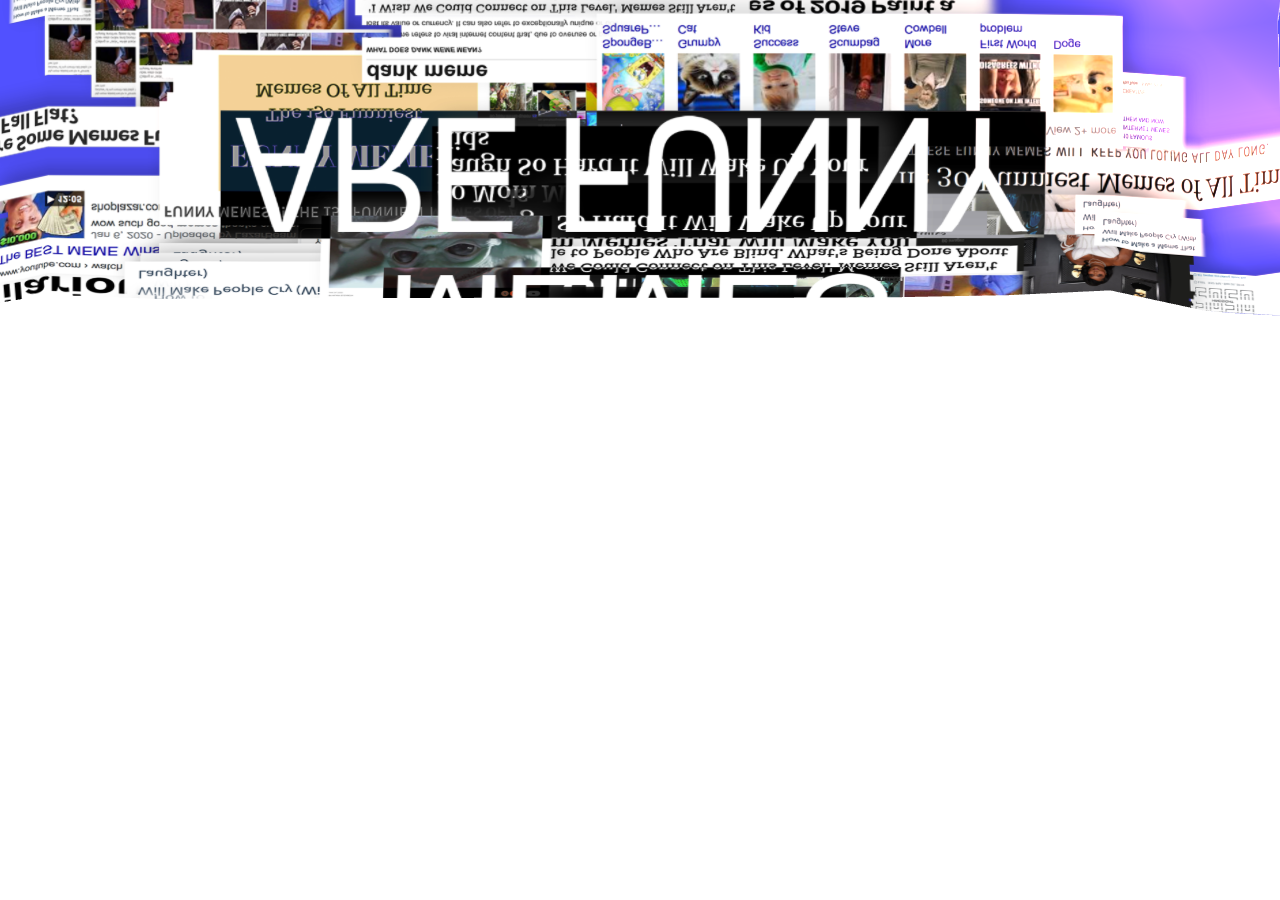
==== index.html @ f9040dd7 "webinizialized" ====
<!DOCTYPE html>
<html lang="IT">

    <head>
        <meta charset="utf-8">
        <title>Memetic Warfare Archive</title>
        <meta name="author" content="Group_03">
        <meta name="description" content="Example description">
        <meta name="viewport" content="width=device-width, initial-scale=1.0">
        <link rel="stylesheet" href="css/bootstrap.min.css">
        <link rel="stylesheet" href="css/style.css">
        <link rel="icon" type="image/x-icon" href="https://i.ibb.co/qWt5gWL/icon.png"/>
    </head>

    <body>

        <div id="curtain">
            <!--Navbar-->
            <nav class="navbar navbar-expand navbar-light fixed-top justify-content-between">
                <div class="col-md-4 col-4">
                    <a class="navbar-text desktop" href="index.html">MEMETIC WARFARE ARCHIVE</a>
                    <a class="navbar-text mobile" href="index.html">MWA</a>
                </div>
                <div class="col-md-4 col-7 justify-content-md-end justify-content-start collapse navbar-collapse" id="navbarNavDropdown">
                    <ul class="navbar-nav ml-auto">
                        <li class="nav-item dropdown">
                            <a class="navbar-text dropdown-toggle" href="#" id="navbarDropdownMenuLink" data-toggle="dropdown" aria-haspopup="true" aria-expanded="false">
                                ARCHIVE
                            </a>
                            <div class="dropdown-menu" aria-labelledby="navbarDropdownMenuLink">
                                <a class="dropdown-item" href="archive_hk.html">HONG KONG PROTEST</a>
                                <a class="dropdown-item inactive" href="archive_ww3.html">WW III <em>(coming soon)</em></a>
                                <a class="dropdown-item inactive" href="archive_brexit.html">BREXIT <em>(coming soon)</em><br></a>
                            </div>
                        </li>
                    </ul>
                    <ul class="navbar-nav ml-auto">
                        <li class="nav-item">
                            <a class="navbar-text" href="about.html">ABOUT</a>
                        </li>          
                    </ul>
                </div>    
            </nav>



            <!--300 caracters project definition-->
            <section id="first">    
                <div class="container-fluid">
                    <div class="row">
                        <p class="col-md-12 introduzione-text pl-4">Memetic warfare is about taking control of the dialogue, narrative, and psychological space. It is about denigrating, disrupting, and subverting the enemy’s effort to do the same. We must prepare for the worst, and view it as an opportunity as well as a threat.</p>
                    </div>
                    <div class="row col-md-6 fonteCit">
                        <p class="pl-4">[“It's time to embrace memetic warfare”, OPEN publication, Volume I, Number 5, Spring 2017]
                        </p>
                    </div>

                </div>
            </section>


            <!--issuesss-->

            <div class="container-fluid etichette">

                <div class="row justify-content-center">  
                    <div class="container-fluid  propagandaBox" id="maindiv">
                        <span href="" class="div1 testoIssue" style="text-decoration: none" id="div1">

                            <div id="marqueeBox">PICK AN ISSUE PICK AN ISSUE PICK AN ISSUE PICK AN ISSUE PICK AN ISSUE PICK AN ISSUE PICK AN ISSUE PICK AN ISSUE PICK AN ISSUE PICK AN ISSUE PICK AN ISSUE PICK AN ISSUE PICK AN ISSUE PICK AN ISSUE PICK AN ISSUE PICK AN ISSUE PICK AN ISSUE PICK AN ISSUE PICK AN ISSUE PICK AN ISSUE PICK AN ISSUE PICK AN ISSUE PICK AN ISSUE PICK AN ISSUE PICK AN ISSUE PICK AN ISSUE PICK AN ISSUE PICK AN ISSUE PICK AN ISSUE PICK AN ISSUE PICK AN ISSUE PICK AN ISSUE PICK AN ISSUE PICK AN ISSUE PICK AN ISSUE PICK AN ISSUE PICK AN ISSUE PICK AN ISSUE PICK AN ISSUE PICK AN ISSUE PICK AN ISSUE PICK AN ISSUE PICK AN ISSUE PICK AN ISSUE PICK AN ISSUE PICK AN ISSUE PICK AN ISSUE PICK AN ISSUE PICK AN ISSUE PICK AN ISSUE PICK AN ISSUE PICK AN ISSUE PICK AN ISSUE PICK AN ISSUE PICK AN ISSUE PICK AN ISSUE PICK AN ISSUE PICK AN ISSUE PICK AN ISSUE PICK AN ISSUE PICK AN ISSUE PICK AN ISSUE PICK AN ISSUE PICK AN ISSUE PICK AN ISSUE PICK AN ISSUE PICK AN ISSUE PICK AN ISSUE PICK AN ISSUE PICK AN ISSUE PICK AN ISSUE PICK AN ISSUE PICK AN ISSUE PICK AN ISSUE PICK AN ISSUE PICK AN ISSUE PICK AN ISSUE PICK AN ISSUE PICK AN ISSUE PICK AN ISSUE PICK AN ISSUE PICK AN ISSUE PICK AN ISSUE PICK AN ISSUE PICK AN ISSUE PICK AN ISSUE PICK AN ISSUE PICK AN ISSUE PICK AN ISSUE PICK AN ISSUE PICK AN ISSUE PICK AN ISSUE PICK AN ISSUE PICK AN ISSUE PICK AN ISSUE PICK AN ISSUE PICK AN ISSUE PICK AN ISSUE PICK AN ISSUE PICK AN ISSUE PICK AN ISSUE PICK AN ISSUE PICK AN ISSUE PICK AN ISSUE PICK AN ISSUE PICK AN ISSUE PICK AN ISSUE PICK AN ISSUE PICK AN ISSUE PICK AN ISSUE PICK AN ISSUE PICK AN ISSUE PICK AN ISSUE PICK AN ISSUE PICK AN ISSUE PICK AN ISSUE PICK AN ISSUE PICK AN ISSUE PICK AN ISSUE PICK AN ISSUE PICK AN ISSUE PICK AN ISSUE PICK AN ISSUE PICK AN ISSUE PICK AN ISSUE PICK AN ISSUE</div>

                        </span>
                    </div>
                    <div class="container-fluid justify-content-center d-md-flex centerSticker">
                        <div id="sticherz" class="row">
                            <div class="col-md-4 stickGatto"><a href="archive_hk.html"><img src='https://i.ibb.co/wCQkVP5/hk.gif'  onmouseover="fillMarqueeHK()" onmouseout="emptyMarquee()"></a></div>
                            
                            <div class="col-md-4 stickWar"><a href="archive_ww3.html"><img id="s3" src='https://i.ibb.co/1vbhYpy/ww3.gif' onmouseover="fillMarqueeWW3()" onmouseout="emptyMarquee()"></a></div>
                            
                            <div class="col-md-4 stickBrex"><a href="archive_brexit.html"><img src='https://i.ibb.co/DkshkN5/brex.gif'   onmouseover="fillMarqueeBR()" onmouseout="emptyMarquee()"></a></div>
                        </div>
                    </div>
                </div>
            </div>





            <!--MEMETIC WARFARE + PROPAGANDA-->
            <section id="secondHome">  
                <div class="container-fluid  d-flex colonneAscii">

<!--                    <div class="pl-10 col-md-1 asciiNascostoMobile">
                        <pre id="borderSX-1" class="ascii colAscii"> 
 /\
//\\
\\//
 \/
 /\
//\\
\\//
 \/
 /\
//\\
\\//
 \/
 /\
//\\
\\//
 \/
 /\
//\\
\\//
 \/
 /\
//\\
\\//
 \/
 /\
//\\
\\//
 \/
 /\
//\\
\\//
 \/
 /\
//\\
\\//
 \/
</pre>

                        <pre id="borderSX-2" class="ascii colAscii">
\\//
 \/
 /\  
//\\
\\//
 \/
 /\  
//\\
\\//
 \/
 /\  
//\\
\\//
 \/
 /\  
//\\
\\//
 \/
 /\  
//\\
\\//
 \/
 /\  
//\\
\\//
 \/
 /\  
//\\
\\//
 \/
 /\  
//\\
\\//
 \/
 /\  
//\\
</pre>
                    </div>-->

                    <div class="container-fluid" id="marginiCustom">
                        <div class="row wkLayout">
                            <div class="pl-4 col-md-3 col-lg-3 col-sm-10">
                                <p class="spiegawarfare-text titoli-testo-home">What does memetic warfare mean?</p>
                                <p class="spiegawarfare-text-piccolo">Suddenly a "meme" became a <span id="template">template</span><sup>1</sup> something anyone, <br>could make and simply spread,<br>
                                    
                                    
                                    <sup class="supHome">1</sup><img class="wkLayoutImg" id="template" src='https://i.ibb.co/c8KWzGN/yellingcat.gif'><br>  effectively overwriting the previous definition of what a "meme" originally was, maintaining its original attitude. Initially, there were just a few <span id="coordinated">visually coordinated memes</span><sup>2</sup> but, with the rapid<br>
                                
                                <sup class="supHome">2</sup><img class="wkLayoutImg" id="coordinated" src='https://i.ibb.co/qk8L0Rh/oldmeme.gif'><br>
                                 technological evolution, more and more new templates have made their appearance on the web. Exactly like in the old definition, they're not clearly explaining</p>

                            </div> 

                            <div class="pl-4 col-md-3 col-sm-10 spiegawarfare-text-piccolo">
                                <p class="spiegawarfare-text-piccolo">someone else's joke, memes have a hilarious tendency to convey the exact opposite of the image's original intent. Like how the benign cartoon frog <span id="pepep">Pepe</span><sup>3</sup>
                                <div> <sup class="supHome self-align-center">3</sup><img class="wkLayoutImg" id="pepe" src='https://i.ibb.co/cNxNh4C/pepemaga.gif'></div>
                                was turned into a Nazi Alt-Right, during what internet calls the “First Great Meme War” a.k.a. 2016 USA Presidential Elections. Behind Trump’s election, there‘s a true army of trolls, and behind this army, there is a man called <span id="jeff">Jeff Giesea</span><sup>4</sup>. 
                                
                                <p class="spiegawarfare-text-piccolo pl-md-3" id="spiegawarfare-text-noteHome"><sup class="supHome">4</sup>Geff Jiesea is the mind of this information warfare and the father of the expression “Memetic Warfare”. The same man who in 2015 published for the NATO a study paper called “It’s time to embrace Memetic Warfare”, in which he explained how to use Memetics to fight dangerous ideologies like Islamic extremism. </p>
                                <div><a href="about.html"><img id="memeInfo" src='https://i.ibb.co/CJvXHxZ/memeInfo.png'></a></div>

                            </div>


                            <div class="pl-4 col-md-3 col-sm-10 spiegawarfare-text rientroMobile">
                                <p class="spiegawarfare-text titoli-testo-home">What is actually memetic warfare?</p>
                                <p class="spiegawarfare-text-piccolo">Basically is a modern type of information and psychological warfare involving the propagation of memes on social media through platform weaponization. A message, or more precisely an idea, can be incorporated into a template which, thanks to the hilarious nature of the meme, guarantees its diffusion and, in a certain way, facilitates the persuasion process, potentially allowing a discussion to be radicalized. In short, the new way of making propaganda based on the facts that a meme metatext could do something similar to the propaganda’s logical fallacies. To fully understand this similitude, just take a look at this WWII colouring book cover, that compare the Jews to "poison mushrooms", and at <span id="mms">this version of M&M’s meme shared by Donald Trump Jr.<sup>5</sup></span> Nailed it, they basically share the same logical reasoning. One of the most
                                </p>
                            </div>


                            <div class="pl-4 col-md-3 col-sm-10 spiegawarfare-text rientroMobile">
                                
                                    <div>
                                        <sup class="supHome self-align-center">5</sup>
                                        <div class="d-flex"><img class="wkLayoutImgVert" src='https://i.ibb.co/7RttW7L/Mushroom-A.jpg'>
                                        <img class="wkLayoutImgVert" src='https://i.ibb.co/K6fwJJD/Mushroom-B.jpg'>
                                        <img class="wkLayoutImgVert" src='https://i.ibb.co/WDVNxNZ/Mushroom-C.jpg'></div>
                                        
                                    
                                   
                                <p class="spiegawarfare-text-piccolo">
                                 interesting things is that maintaining the same logic is possible to change target, context and consequently audience. It is easily possible to recognize one or more propaganda techniques in a single meme, according to the definitions of the main twelve propaganda techniques, or logical fallacies, identified by Magedah Shabo in his book “Techniques of Propaganda and Persuasion” (2008). 
                                </p>
                        </div>
                    </div>
                </div>
 <!--               <div class="pl-4 col-md-1 asciiNascostoMobile">
                    <pre id="borderDX-1" class="ascii colAscii">
\\//
 \/
 /\  
//\\
\\//
 \/
 /\  
//\\
\\//
 \/
 /\  
//\\
\\//
 \/
 /\  
//\\
\\//
 \/
 /\  
//\\
\\//
 \/
 /\  
//\\
\\//
 \/
 /\  
//\\
\\//
 \/
 /\  
//\\
\\//
 \/
 /\  
//\\
\\//
 \/
</pre>

                    <pre id="borderDX-2" class="ascii colAscii"> 
 /\  
//\\
\\//
 \/
 /\  
//\\
\\//
 \/
 /\  
//\\
\\//
 \/
 /\  
//\\
\\//
 \/
 /\  
//\\
\\//
 \/
 /\  
//\\
\\//
 \/
 /\  
//\\
\\//
 \/
 /\  
//\\
\\//
 \/
 /\  
//\\
</pre>

                </div>-->
                    </div></div>
            </section>



        <section>
            <div class="container-fluid apice pl-4">
                <p class="discoverTechnique">Discover the twelve techniques here!</p>
                <a href="1_assertion.html" style="text-decoration: none" onmouseover="hideProp1()" onmouseout="hideAnimation()" id="p1"><span class="propaganda__link"><sup>1</sup>Assertion</span></a>

                <a href="2_bandwagon.html" style="text-decoration: none" id="p2" onmouseover="hideProp2()" onmouseout="hideAnimation()"><span class="propaganda__link"><sup>2</sup>Bandwagon</span></a> 

                <a href="3_cardStacking.html" style="text-decoration: none" id="p3" onmouseover="hideProp3()" onmouseout="hideAnimation()"><span class="propaganda__link"><sup>3</sup>Card stacking</span></a> 

                <a href="4_glitteringGeneralities.html" class="propaganda__link" style="text-decoration: none" id="p4" onmouseover="hideProp4()" onmouseout="hideAnimation()"> <sup>4</sup>Glittering generalities</a> 

                <a href="5_falseDilemma.html" class="propaganda__link" style="text-decoration: none" id="p5" onmouseover="hideProp5()" onmouseout="hideAnimation()"> <sup>5</sup>False dilemma</a><br>

                <a href="6_theLesserOfTwoEvil.html" class="propaganda__link" style="text-decoration: none" id="p7" onmouseover="hideProp7()" onmouseout="hideAnimation()"> <sup>6</sup>The lesser of two evils</a> 

                <a href="7_nameCalling.html" class="propaganda__link" style="text-decoration: none" id="p6" onmouseover="hideProp6()" onmouseout="hideAnimation()"><sup>7</sup>Name calling</a> 

                <a href="8_pinpointingTheEnemy.html" class="propaganda__link" style="text-decoration: none" id="p10" onmouseover="hideProp10()" onmouseout="hideAnimation()"><sup>8</sup>Pinpointing the enemy</a> 

                <a href="9_plainFolk.html" class="propaganda__link" style="text-decoration: none" id="p8" onmouseover="hideProp8()" onmouseout="hideAnimation()"><sup>9</sup>Plain folks</a> 

                <a href="10_testimonial.html" class="propaganda__link" style="text-decoration: none" id="p11" onmouseover="hideProp11()" onmouseout="hideAnimation()"> <sup>10</sup>Testimonial</a> 

                <a href="11_transfer.html" class="propaganda__link" style="text-decoration: none" id="p9" onmouseover="hideProp9()" onmouseout="hideAnimation()"><sup>11</sup>Transfer</a> 

                <a href="12_desiresAndFears.html" class="propaganda__link" style="text-decoration: none" id="p12" onmouseover="hideProp12()" onmouseout="hideAnimation()"><sup>12</sup>Desires and fears</a>
            </div>
        </section>








        <!-----BACK TO TOP LINK---->
        <a href="" style="text-decoration:none"><section id="third">
            <div class="row justify-content-center">

                <pre id="backHome-1" class="asciiSciss col-md-2"> 

 BACK TO TOP
</pre>

                <pre id="backHome-2" class="asciiSciss col-md-2">            
 BACK       
 ^^^^ TO TOP
</pre>

                <pre id="backHome-3" class="asciiSciss col-md-2">  
 BACK TO    
      ^^ TOP
</pre>

                <pre id="backHome-4" class="asciiSciss col-md-2">  
      TO TOP
 BACK    ^^^
</pre>

                <pre id="backHome-4" class="asciiSciss col-md-2">  
         TOP
 BACK TO ^^^
</pre>
            </div> 
            </section>
        </a>


        </div>
    <!-----------CODICE E SCRIPT PER TENDA------------>

    <div id="threejs"></div>

    <div id="toggle" class="noselect crosshair"></div>

    <script src="js/vendor.003.min.js"></script>

    <script type="x-shader/x-fragment" id="fragmentShaderDepth">
        #include <packing>
        uniform sampler2D texture;
        varying vec2 vUV;
        void main() {
          vec4 pixel = texture2D( texture, vUV );
          if ( pixel.a < 0.5 ) discard;
          gl_FragData[ 0 ] = packDepthToRGBA( gl_FragCoord.z );
        }
    </script>

    <script type="x-shader/x-vertex" id="vertexShaderDepth">
        varying vec2 vUV;
        void main() {
          vUV = 0.75 * uv;
          vec4 mvPosition = modelViewMatrix * vec4( position, 1.0 );
          gl_Position = projectionMatrix * mvPosition;
        }
    </script>

    <script>


        var
        disasterIntro = new IntroManager;


        function IntroManager() {
            function m() {
                disasterVideo.init();
                disasterUI.init();
                document.body.classList.contains("dropped") ? document.body.classList.remove("dropped") : document.body.classList.add("dropped")
            }

            function x(a, c, h, f) {
                this.position = u(a, c);
                this.previous = u(a, c);
                this.original = u(a, c);
                this.a = new THREE.Vector3(0, 0, 0);
                this.mass = f;
                this.invMass = 1 / f;
                this.tmp = new THREE.Vector3;
                this.tmp2 = new THREE.Vector3
            }

            function F() {
                0 < q.length ? (q = y[0], document.body.classList.add("dropped")) :
                (E = 10, q = y[1], document.body.classList.remove("dropped"), z = !0, l && (l.visible = !0))
            }

            function A() {
                var a = {
                    antialias: !0,
                    alpha: !0
                };
                k = Detector.webgl ? new THREE.WebGLRenderer(a) : new THREE.CanvasRenderer(a);
                k.setPixelRatio(window.devicePixelRatio);
                k.setSize(window.innerWidth, window.innerHeight);
                k.setClearColor(0, 0);
                M.appendChild(k.domElement);
                k.gammaInput = !1;
                k.gammaOutput = !1;
                k.shadowMap.enabled = !1
            }

            function C() {
                p = new THREE.Scene;
                n = new THREE.OrthographicCamera(12.5 * -b + b, 12.5 * b - b, 12.5 * g, 12.5 * -g, .1, 1E4);
                n.position.z =
                    1E3;
                p.add(n);
                p.add(new THREE.AmbientLight(0xffffff));
                var a = new THREE.DirectionalLight(16741475, 1);
                a.position.set(250, 100, 0);
                a.position.multiplyScalar(1.3);
                a.shadow.mapSize.width = 1024;
                a.shadow.mapSize.height = 1024;
                a.shadow.camera.left = -500;
                a.shadow.camera.right = 500;
                a.shadow.camera.top = 500;
                a.shadow.camera.bottom = -500;
                a.shadow.camera.far = 1E3;
                p.add(a)
            }

            function B() {
                var a = new THREE.TextureLoader,
                    c = ["Dimensioni_min.png", "Dimensioni_med.png", "Dimensioni_max_2.png"];
                if (.9 <= v) {
                    var h = c[2];
                    var f = 1;
                    var G = 2;
                    c = 1 * b
                } else h = c[0], f = 2, G = 1, c = 1.2 * g;
                a = a.load("assets/img/" + h);
                a.anisotropy = 16;
                a.repeat.set(f * b / c, G * g / c);
                a.offset.set(.5 * -(f * b / c) + .5, .5 * -(G * g / c) + .5);
                c = new THREE.MeshPhongMaterial({
                    specular: 5000000,
                    map: a,
                    side: THREE.DoubleSide,
                    alphaTest: 0.5
                });
                d = new THREE.ParametricGeometry(u, r.w, r.h);
                d.dynamic = !0;
                a = {
                    texture: {
                        value: a
                    }
                };
                f = document.getElementById("vertexShaderDepth").textContent;
                G = document.getElementById("fragmentShaderDepth").textContent;
                l = new THREE.Mesh(d, c);
                l.position.set(0, 0 * g, 0);
                l.castShadow = !1;
                p.add(l);
                l.customDepthMaterial = new THREE.ShaderMaterial({
                    uniforms: a,
                    vertexShader: f,
                    fragmentShader: G,
                    side: THREE.DoubleSide
                })
            }

            function N() {
                k.setSize(window.innerWidth, window.innerHeight);
                n.left = 12.5 * -b + b;
                n.right = 12.5 * b - b;
                n.top = 12.5 * g;
                n.bottom = 12.5 * -g;
                n.updateProjectionMatrix()
            }

            function t() {
                requestAnimationFrame(t);
                var a = Date.now();
                z && H.set(-1, 1, Math.sin(a / 2E3)).normalize().multiplyScalar(E);
                if (z) {
                    if (I) {
                        var c, h = d.faces;
                        var f = r.particles;
                        a = 0;
                        for (c = h.length; a < c; a++) {
                            var b = h[a];
                            var e = b.normal;
                            w.copy(e).normalize().multiplyScalar(e.dot(H));
                            f[b.a].addForce(w);
                            f[b.b].addForce(w);
                            f[b.c].addForce(w)
                        }
                        f = r.particles;
                        a = 0;
                        for (c = f.length; a < c; a++) b = f[a], b.addForce(J), b.integrate(K);
                        f = r.constraints;
                        c = f.length;
                        for (a = 0; a < c; a++) {
                            e = f[a];
                            b = e[0];
                            h = e[1];
                            e = e[2];
                            D.subVectors(h.position, b.position);
                            var P = D.length();
                            0 !== P && (e = D.multiplyScalar(1 - e / P).multiplyScalar(.5), b.position.add(e), h.position.sub(e))
                        }
                        floorpos = 12.5 * -g;
                        f = r.particles;
                        a = 0;
                        for (c = f.length; a < c; a++) b = f[a], pos = b.position, pos.y < floorpos && (pos.y = floorpos);
                        a = 0;
                        for (c = q.length; a < c; a++) b = f[q[a]], b.position.copy(b.original),
                            b.previous.copy(b.original)
                    } else I = a;
                    a = r.particles;
                    c = a.length;
                    f = 0;
                    for (b = a.length; f < b; f++) a[f].position.y == -O && c--, d.vertices[f].copy(a[f].position);
                    0 == c && (z = !z);
                    d.computeFaceNormals();
                    d.computeVertexNormals();
                    d.normalsNeedUpdate = !0;
                    d.verticesNeedUpdate = !0;
                    k.render(p, n)
                }
            }
            var b = Math.ceil(window.innerWidth / 100),
                g = Math.ceil(window.innerHeight / 100),
                v = window.innerWidth / window.innerHeight;
            15 < b && b > g && (b = 15, g = Math.ceil(b / v));
            var u = function(a, c) {
                return function(h, b) {
                    return new THREE.Vector3((h - .5) * a, (b + .5) *
                                             c, 0)
                }
            }(25 * b, 25 * g),
                r = new function(a, c) {
                    function h(c, b) {
                        return c + b * (a + 1)
                    }
                    a = a || 10;
                    c = c || 10;
                    this.w = a;
                    this.h = c;
                    var b = [],
                        g = [],
                        e, d;
                    for (d = 0; d <= c; d++)
                        for (e = 0; e <= a; e++) b.push(new x(e / a, d / c, 0, .05));
                    for (d = 0; d < c; d++)
                        for (e = 0; e < a; e++) g.push([b[h(e, d)], b[h(e, d + 1)], 25]), g.push([b[h(e, d)], b[h(e + 1, d)], 25]);
                    e = a;
                    for (d = 0; d < c; d++) g.push([b[h(e, d)], b[h(e, d + 1)], 25]);
                    d = c;
                    for (e = 0; e < a; e++) g.push([b[h(e, d)], b[h(e + 1, d)], 25]);
                    this.particles = b;
                    this.constraints = g;
                    this.index = h
                }(b, g),
                J = (new THREE.Vector3(0, -(981 * 1.4), 0)).multiplyScalar(.05),
                K = .018 * .018,
                E = 2,
                H = new THREE.Vector3(0, 0, 0);
            new THREE.Vector3(0, -45, 0);
            var w = new THREE.Vector3,
                I, y = [],
                q = [],
                z = !0,
                n, p, k, d, l, E = 10;
            new THREE.Clock;
            var D = new THREE.Vector3,
                O = r.particles[0].position.y;
            var M = document.getElementById("threejs");
            if (Detector.webgl) {
                b = Math.ceil(window.innerWidth / 100);
                g = Math.ceil(window.innerHeight / 100);
                v = window.innerWidth / window.innerHeight;
                15 < b && b > g ? (b = 15, g = Math.ceil(b / v)) : 15 < g && g > b && (g = 15, b = Math.ceil(g / v));
                y = [];
                var L = b + 1;
                q = Array.apply(null, {
                    length: L
                }).map(Number.call, Number);
                y.push([]);
                y.push(q);
                q = Array.apply(null, {
                    length: L
                }).map(Number.call, Number);
                C();
                B();
                A();
                window.addEventListener("resize", N, !1);
                document.getElementById("toggle").addEventListener("click", F, !1);
                t()
            } else document.body.classList.add("no__webgl"), document.getElementById("toggle").addEventListener("click", m, !1);
            x.prototype.addForce = function(a) {
                this.a.add(this.tmp2.copy(a).multiplyScalar(this.invMass))
            };
            x.prototype.integrate = function(a) {
                var c = this.tmp.subVectors(this.position, this.previous);
                c.multiplyScalar(.95).add(this.position);
                c.add(this.a.multiplyScalar(a));
                this.tmp = this.previous;
                this.previous = this.position;
                this.position = c;
                this.a.set(0, 0, 0)
            }
        };

    </script>
    <script src="https://unpkg.com/freezeframe/dist/freezeframe.min.js"></script>
    <script src="https://ajax.googleapis.com/ajax/libs/jquery/1.12.4/jquery.min.js"></script>
    <script src="js/bootstrap.min.js"></script>
    <script src="js/script.js"></script>
    </body>

</html>
---- css/style.css ----
@font-face {
    font-family: 'Arial Narrow';
    src: url('../assets/fonts/arialnarrow.woff') format('woff');
    src: url('../assets/fonts/arialnarrow.woff2') format('woff2');
}

body {
    background: url('https://i.ibb.co/R4NJYgR/Asset1-8.png')no-repeat center center fixed;
    background-size: cover;
    overflow-x: hidden;
    font-family: 'Arial Narrow';
    /* position: absolute;*/

}


:root {
    --main-navbartext-color: black;
    --main-navbartext-size: 1.8vw;

    --main-intro-color: black;
    --main-intro-size: 6vw;

    --main-txt-color: black;
    --main-txt-size: 2vw;

    --main-note-color: black;
    --main-note-size: 1.3vw;

    --main-txtpic-color: black;
    --main-txtpic-size: 1.3vw;

    --button-shadow-color-main:black;  
}

.light {
    font-family: 'Arial Narrow';
    font-weight: 100;
}




/*------------------------NAVBAR------------------------*/
.navbar {
    height: 5em;
    background: linear-gradient(0deg, rgba(255,255,255,0) 0%, rgba(255,255,255,1) 25%, rgba(255,255,255,1) 100%);
}

.navbar .navbar-text{
    color : var(--main-navbartext-color);
    font-size: var(--main-navbartext-size);
    padding-right: 0.5rem;
    margin-bottom: 1rem;
}

/*--menù a tendina--*/
.navbar .dropdown-menu{
    background-color: white;
    border: 1px black solid;
    width: 15vw;
    border-radius: 0rem;
}

.mobile {
    display: none;
}

.dropdown-item{
    color: var(--main-navbartext-color);
}

.dropdown-item:hover{
    text-decoration: underline;
    background: none;
    color: black;
}

.dropdown:hover>.dropdown-menu {
    display: block;
}

.dropdown-toggle::after{
    content: none;
}

/*----------------------INTRODUCTION TEXT----------------------*/
.introduzione-text {
    font-size: var(--main-intro-size);

    line-height: 1.05em;
}

.fonteCit{
    font-size: var(--main-note-size);
    margin-top: 4vh;
}

/*----------------------INTRODUCTION TEXT----------------------*/
.spiegawarfare-text {
    font-size: var(--main-txt-size);
    line-height: 1.2em;
}

.spiegawarfare-text-piccolo {
    font-size: var(--main-note-size);
    line-height: 1.2em;
    margin-top: 0.2rem;
}

#spiegawarfare-text-noteHome {
    font-size: 1vw;
    line-height: 1.13;
}

#first {
    background: none;
    padding-top: 13vh;
    padding-bottom: 20vh;
}

#first-archive {
    background: none;
    padding-top: 12vh;
    padding-bottom: 0vh;
}

#second {
    padding-top: 4vh;
    padding-bottom: 4vh;
}

#secondHome {
    position: relative;
    padding-top: 14vh;
    padding-bottom: 14vh;
}

/* per indentare */
.p-tab { 
    text-indent: 2em; 
}

p {
    margin-top: 0vh;
    margin-bottom: 0vh;
}

/*//////////////////////ASCII//////////////////////*/
/* Propaganda*/
.ascii {
    font-family: "Courier New", Courier, monospace;
    font-size: 1.1vw;
    color: black;
    margin: 0;
    line-height: 1.2;
}


/* Scissors */
.asciiSciss {
    font-family: "Courier New", Courier, monospace;
    font-size: 1vw;
    color: black;
    margin-top: 1rem;
    margin-bottom: 0rem;
    line-height: 1vw;
    overflow: hidden;
}

.asciiScissWhiteAbout {
    font-family: "Courier New", Courier, monospace;
    font-size: 1vw;
    color: black;
    margin-top: 1rem;
    margin-bottom: 0rem;
    line-height: 1vw;
    overflow: hidden;
}


/*//////*/
.asciiPiccoloMobile {
    font-size: 0.96vw;
    line-height: 1.1;
    font-weight: 800;
}

.decoration {
    position: absolute;
}

.whoProjname {
    color: white;
}

.cornice {
    overflow-x: hidden;
    padding: 0;
}

.asciifilters {
    font-family: "Courier New", Courier, monospace;
    font-size: 0.5vw;
    color: black;
    margin: 0;
    line-height: 1.2;
    font-weight: 700;
}

.ascii_credits {
    font-family: "Courier New", Courier, monospace;
    font-size: 0.5vw;
    color: white;
    margin: 0;
    line-height: 1.2;
}

.whoProj {
    font-family: "Courier New", Courier, monospace;
    color: white;
    font-size: 0.3vw;
    line-height: 1;
    font-weight: 900;
}

.asciiScissWhite {
    font-family: "Courier New", Courier, monospace;
    color: white;
    font-size: 0.7vw;
    line-height: 1;
    font-weight: 900;
    margin-bottom: 0;
}

.asciiMobile {
    display: none;
}


/*//////////////////////ARCHIVIO//////////////////////*/

.my__container {
    margin-top: 2rem;
}

img {
    max-width: 100%;

}

.my__grid{
    display: flex; 
}

.animal {
    padding: 1rem;
    margin: 1rem;
    overflow: visible;
    float: left;
}

.animal p {  
    margin: 0.5rem 0 0 0;
    font-size: var(--main-note-size);
    text-align: left;
}

.pet-name {
    cursor: pointer;
    border: 0.05rem solid black;
    position:relative;
    top:0;
    left:0;
    max-height: 25vh;
    max-width: 25vw;
}

.pet-name:hover {
    /*
    cursor:url(https://i.ibb.co/VmjLG9y/info-yellow-01.png) 25 15, auto;
    */
    cursor:url(https://i.ibb.co/VVYjcXp/info-yellow-01.png) 25 15, auto;
}


/*///////////////////////////FILTERS/////////////////////////////*/

.filtri{
    padding: 0;
    background-color: 0;
}

.filter__button { 
    font-size: 1.3rem;
    border: 1pt solid black;
    margin-top: 5rem;
    background: white;
}

.filters { 
    font-size: 1vw;
    margin-top: 4rem;
    background: none;

}


.filter__Tec {
    margin: 1px;
    margin-right: 0.2rem;
}

.filter__Tar {
    margin: 1px;
    margin-right: 0.2rem;
}

#demo1{
    font-size: 1vw;
    padding-left: 0vw;
    line-height: 1.3;
}

#demo2{
    font-size: 1vw;
    padding-left: 1vw;
    line-height: 1.3;
}






/*RADIO BUTTON*/
button:focus {outline:0;}
input:focus {outline:0;}


input[type="radio"] {
    background-color: white;
    border: 0.01rem solid black;
    cursor: pointer;
    display: inline-block;
    height: 1rem;
    position: relative;
    width: 1rem;
    -webkit-appearance: none;
    margin-top: 0;
}

input[type="radio"]:after {
    background-color: white;
    content: '';
    display: block;
    height: 0.5rem;
    left: 0.25rem;
    position: relative;
    top: 0.25rem;
    width: 0.5rem;
    -webkit-appearance: none;

}

input[type="radio"]:checked:after {
    background-color: black;
    -webkit-appearance: none;

}


/*///////////////////////////MODALS/////////////////////////////*/
/* The Modal (background) */
.modal {
    display: none; /* Hidden by default */
    position: fixed; /* Stay in place */
    z-index: 1; /* Sit on top */
    left: 0;
    top: -2rem;
    width: 100%; /* Full width */
    height: 100%; /* Full height */
    /*overflow: hidden;  Enable scroll if needed */

}

/* Modal Content/Box */
.modal-content {
    background-color: white;
    margin: 10% auto; /* 15% from the top and centered */
    /*    padding-bottom: 10px;*/
    border: 1px solid black;
    width: 65%; /* Could be more or less, depending on screen size */
    border-radius: 0px;
}

/* The Close Button */
a {
    color: black;
}

.barra {
    background-color: white;
    position:relative;
    border-bottom: 1px solid black;
    padding: 0px;
}

/*The Close Button */
.spegni {
    color: black;
    float: right;
    font-size: 1.5em;
}

.spegni:hover,
.spegni:focus {
    -webkit-text-fill-color: black; /* Will override color (regardless of order) */
    -webkit-text-stroke-width: 1px;
    -webkit-text-stroke-color: white;
    cursor: pointer;
}

.didascalie_1 {
    font-size: 1.8vw;
    line-height: 1.1em;
}

.didascalie_2 {
    font-size: 1.2vw;
}

.sinistro {
    border-left: 1px solid black;
}


.bordino {
    width: 75%;
    border-bottom: 0.5px solid black;
    padding-top: 2.5vh;
    padding-bottom: 2.5vh;
}

.bordino_link {
    width: 75%;
    border-bottom: 0.5px solid black;
    padding-top: 2.5vh;
    padding-bottom: 2.5vh;
}

.bordino_1 {
    padding-top: 2.5vh;
    padding-bottom: 2.5vh;
}

.noMargin{
    margin-right: 0 !important;
}

.link {
    text-decoration: underline;
    color: black;
}

/*///////////////////////////PROPAGANDA TECHNIQUES//////////////////////////*/
.text__Tec {
    font-size: 2em;
    line-height: 1.2em;
}

.categorie-text-fisse {
    font-size: 4vw;
    line-height: 1em;
    padding: 0;
    padding-left: 0.5vw;
}

.sezionePropaganda {
    margin-top: 60px;
}

.seeothertechniques{
    font-size: var(--main-txt-size);
    line-height: 1.2em;
}

#second {
    background: none;
    padding-top: 4vh;
    padding-bottom: 4vh;
}

#third {
    background: none;
    padding-top: 4vh;
    padding-bottom: 4vh;
    overflow: hidden;
}

#thirdAscii {
    background: none;
    margin-top: 4vh;
    margin-bottom: 4vh;
}


#fourth {
    background: none;
    padding-top: 1vh;
    padding-bottom: 2vh;
}

#fifth {
    background: none;
    padding-top: 4vh;
    padding-bottom: 4vh;
}

#sixth {
    background: none;
    padding-top: 70vh;
    padding-bottom: 4vh;
}

a:hover {
    color: black;
    cursor: pointer;
}



/*///////////////////////// BACK To TOP ELEMENT /////////////////////////*/
.toTop {
    margin-top: 0rem;
    font-size: 0.5rem;
    margin-bottom: 0rem;
    position: relative;
    overflow: hidden;    
}

#demo {
    position: absolute;
    width: 30%;
    display: none;

}

.cat {
    position: relative;
    top: 0vh;
    left: 0vw;
    z-index: 1;
    transition: 0.7s ease-in-out;
}


.flag {
    position: relative;
    top: 0vh;
    left: 0vw;
    z-index: 1;
    transition: 0.7s ease-in-out;
}

.missile {
    position: relative;
    top: 0vh;
    left: 0vw;
    z-index: 1;
    transition: 0.7s ease-in-out;
}

.HKinfos {
    position: relative;
    background: white;
    font-size: var(--main-note-size);
    width: 30vw;
    border: 0.05rem black solid;
    top: -6.5rem;
    left: 10rem;
    padding: 0.5rem;
    text-align: left;
    line-height: 1.2em; 
    z-index: 1;
}

.HKinfos p{
    color: black;
}

.HKinfosSmall {
    background: white;
    font-size: 4vw;
    border: 0.05rem black solid;
    color:black;
    padding: 0.5rem;
    text-align: left;
    line-height: 1.2em; 
    margin-top: 2rem;
    display: none;
}

.noclick {
    cursor: default;
    user-select: none;
}

.comingsoon {
    margin-top: 12rem;  
}

.normale {
    height: 540px;
    width: 100%;
    display: block;
    margin: 0 auto;
    object-fit:contain;
}

/*----------------Propaganda list -> homepage-----------------*/

.propaganda__link {
    font-size: var(--main-intro-size);
    line-height: 1;
    color: black;
}

.propaganda__link sup {
    font-size: 3.6vw;
}

.propaganda__link:hover {
    font-size: var(--main-intro-size);
    line-height: 1;
    color:cyan;
    text-decoration: underline;
}

.apice {
    font-size: 5vw;
}


/*--------------------------SIDEBAR---------------------------*/

.sidenav {
    height: 100%;
    width: 0;
    position: fixed;
    z-index: 100;
    top: 0;
    background: white;
    overflow-x: hidden;
    transition: 0.5s;
    padding-top: 12vh;
    right: 0rem;

}


.sidenav a:hover {
    color: black;
}


.navTitle p {
    font-size: 1vw;

}
.navTitle a {
    font-size: 1vw;
}

.navTitle {
    line-height: 1.2rem;
}



.bottoncino {
    position: fixed;
    background: white;
    z-index: 50;
    right: 0rem;
    height: 100%;
    width:2.5rem;
    padding-top: 50vh;

}

.bottoncino a {
    color: black;

}

.rotato {
    transform:rotate(-90deg);
    font-size: 1.5vw;
    color: black;
    text-transform: uppercase;
}


mark{
    background: black;
    color: white;
    padding: .1rem;
    padding-right: .2rem;
    line-height: 1.6;
}



/*------_------MARQUEE--------------*/
#maindiv{
    overflow: hidden;
    white-space: nowrap;
}


#div1 {
    display: inline-block;
    animation: marquee 400s linear infinite;
    position:relative;
}

#div2 {
    display: inline-block;
    animation: marquee2 400s linear infinite;
    animation-delay: 0s;
}

@keyframes marquee {
    from {
        transform: translateX(0%);
    }
    to {
        transform: translateX(-100%);
    }
}

@keyframes marquee2 {
    from {
        transform: translateX(-20%);
    }
    to {
        transform: translateX(-100%);
    }
}


.etichette {
    position: relative;
    z-index: 10;
}

.stickGatto {
    z-index: 100;
    border: none;
    transition: 0.7s ease-in-out;
}

.stickBrex {
    border: none;
    z-index: 10;
    transition: 0.7s ease-in-out;
}

.stickWar {
    border: none;
    z-index: 1;
    transition: 0.7s ease-in-out;
}


.stickWar:hover {
    border: none;
    z-index: 1000;
    -webkit-transform:translateY(-5vw) rotate(25deg) scale(1.02);
    transform-origin:center;   

}

.stickBrex:hover {
    border: none;
    z-index: 1000;
    -webkit-transform: translateY(-5vw) rotate(-30deg) scale(1.02);
    transform-origin:center;
}

.stickGatto:hover {
    z-index: 1000;
    border: none;
    -webkit-transform: translateY(-5vw) rotate(-25deg) scale(1.02);
    transform-origin:top-right;
}

#marqueeBox{
    overflow-x: hidden;
    font-size: 10vw;
    padding-top: 5vh;
}


//////////////*COLLAPSIBLE e ABOUT*////////////





.background-about {
    background: url('https://i.ibb.co/0ytxS6C/bg.jpg')no-repeat center center fixed;
    background-color: black;
}



.card-body {
    background-color: transparent;
    padding-left: 0px;
}

.titoli-about {
    font-size: 5vw;
    line-height: 1.2;
    color: white;
}


.testi-about {
    font-size: 2vw;
    line-height: 1.1em;
    z-index: 1; 
    color: white;
}


#formica, #img-NewHampshire, #img-cheezburger, #img-xijinping, #img-iran, #img-brexit, #img-hkprotest, #img-memetic, #virus .visible {
    visibility: visible;  
}


#img-brexit, #img-hkprotest, #img-xijinping, #img-memetic {
    position: absolute;
    visibility: hidden;
    transform: translateX(-50%)  translateY(-50%); 
    pointer-events:none;
    width: 30%;
    z-index: 0;
}

#formica {
    position: absolute;
    visibility: hidden;
    transform: translateX(-50%)  translateY(-145%); 
    pointer-events:none;
    width: 35%;
    height: auto;
    z-index: 0;
}

#img-iran {
    position: absolute;
    visibility: hidden;
    transform: translateX(-10%)  translateY(-55%); 
    pointer-events:none;
    width: 35%;
    height: auto;
    z-index: 0;
}

#virus {
    position: absolute;
    visibility: hidden;
    transform: translateX(-50%)  translateY(-120%); 
    pointer-events:none;
    width: 35%;
    height: auto;
    z-index: 0;
}

#img-NewHampshire {
    position: absolute;
    visibility: hidden;
    transform: translateX(-50%)  translateY(-150%); 
    pointer-events:none;
    width: 35%;
    height: auto;
    z-index: 0;
}

#img-cheezburger {
    position: absolute;
    visibility: hidden;
    transform: translateX(-50%)  translateY(-105%); 
    pointer-events:none;
    width: 25%;
    height: auto;
    z-index: 0;
}


#ant, #NewHampshire, #cheezburger, #xijinping, #iran, #brexit, #memetic, #reddit_btn, #kym_btn, #parasite, #hkprotest {
    color: cyan;
    text-decoration: underline;
}


.link-about {
    color: cyan;
    text-decoration: underline;
}

.link-about:hover {
    color: cyan;
    text-decoration: underline;
}


.bottone {
    color: white;
    background-color: black;
    font-size: 5rem;
    text-transform: uppercase;
    height: 15rem;
    padding-bottom: 1vh;
    position: relative;
    margin-left: 1rem;
    margin-right:1rem;
}



#about {
    padding-top: 13vh;
    padding-bottom: 2vh;
}

/*PROTOCOL*/
.st0{fill:#FFFFFF;}

.st1{font-family:'Arial Narrow';}

.st2{font-size:55.6716px;}

.st3{font-size:21.8037px;}

.st4{fill:none;stroke:#FFFFFF;stroke-width:2;stroke-miterlimit:10;}

.st5{fill:cyan;}

.st6{font-size:23.0443px;}

.st7{fill:none;stroke:cyan;stroke-miterlimit:10;}

.st8{fill:none;stroke:#000000;stroke-miterlimit:10;}

.hide {
    display:none;
}

.filter {
    display:block;
}

.on {
    fill: cyan;
    text-decoration:underline;
}



#modal-reddit, #modal-kym {
    display: none;
}

.modal-reddit {
    display: none; /* Hidden by default */
    position: absolute; /* Stay in place */
    z-index: 5; /* Sit on top */
    left: 46vw;
    top: 90vh;
    width: 40vw; /* Full width */
    /*overflow: hidden;  Enable scroll if needed */
}

.modal-kym {
    display: none;
    position: absolute;
    z-index: 5;
    left: 40vw;
    top: 175vh;
    width: 40vw;
}


/* Modal Content/Box */
.modal-content-reddit, .modal-content-kym {
    background-color: black;
    margin: 15% auto; /* 15% from the top and centered */
    /*    padding-bottom: 10px;*/
    border: 1px solid white;
    width: 100%; /* Could be more or less, depending on screen size */
    border-radius: 0px;
    padding: 0.5vw 0vw 1vw 0vw;
    color: white;
}

.barra-reddit, .barra-kym {
    background-color: black;
    position: relative;
    border-bottom: 1px solid white;
    padding-left: 0px !important;
    padding-right: 0px !important;
    margin-left: 1px;
    width: 99.8%;

}

.spegni-reddit, .spegni-kym {
    color: white;
    font-size: 1.5em;
}

.spegni-reddit, .spegni-kym:hover,
.spegni-reddit, .spegni-kym:focus {
    -webkit-text-fill-color: black; /* Will override color (regardless of order) */
    -webkit-text-stroke-width: 1px;
    -webkit-text-stroke-color: white;
    cursor: pointer;
}



.logodensity {
    width: 4vw;
    filter: invert();
}

.logoPolimi {
    width: 11vw;
    filter: invert();
}

.footer {
    margin-top: 3rem;
    padding-top: 4rem;
    height: 12rem;
    background: rgb(0,0,0);
    background: linear-gradient(0deg, rgba(0,0,0,1) 62%, rgba(255,255,255,0) 92%);
    align-self: baseline;
}

.footertext {
    color:white;
    font-size: 1vw;
    padding-left: 0;
    margin-bottom: 0;
    padding-bottom: 0;
}

/**************CURTAIN E INTRODUZIONE**********/

#curtain,
.flip {
    position: fixed;
    top: 0;
    left: 0
}

#curtain {
    right: 0;
    bottom: 0;
    z-index: 11;
    background: url('https://i.ibb.co/R4NJYgR/Asset1-8.png')no-repeat center center fixed;
    background-size: cover;
    opacity: 0;
}
canvas {
    right: 0;
    bottom: 0;
    z-index: 12;
    pointer-events: auto;
}

#toggle,
canvas {
    position: absolute;
    top: 0;
    left: 0;
    -webkit-tap-highlight-color: rgba(0, 0, 0, 0)
}

#toggle {
    height: 100%;
    width: 100%;
    display: block;
    z-index: 13;
    cursor: crosshair;
}

.dropped #toggle {
    height: 60px;
    display: none;
    z-index: 1;
}



.dropped canvas {
    pointer-events: none
}


.dropped #curtain {
    position: absolute;
    opacity: 1;
}


/*///////*/
#pepe, #coordinated, #jeff, #mushroom, #mms, #shabo, #propbook {
    text-decoration: underline;
    cursor: pointer;
}

/*/////////*/

#poster {
    height: 20rem;
    margin-top: -12rem;
    margin-bottom: 22rem;
}

/*HOME*/

.wkLayoutImg {
    width: 11vw;
    height: auto;
    padding: 0rem;
}



#pepe{
    width: 14vw;
    height: auto;
    padding: 0rem;
}

#comparison {
    width: auto;
    height: 14vh;
    padding: 0rem;
}

#memeInfo {
    position: absolute;
    z-index: 1;
    height: 14vh;
    width: auto;
    transform-origin: center;
    transform: rotate(-8deg) translateX(1.3rem);
    transition: 0.4s ease-in-out;
    margin-top: 0.5rem;
}

#memeInfo:hover {
    position: absolute;
    z-index: 1;
    height: 14vh;
    width: auto;
    transform-origin: center;
    transform: rotate(-8deg) translateY(-0.1rem) translateX(1.3rem) scale(0.95);
    transition: 0.7s ease-in-out;
    margin-top: 0.5rem;
}

.colAscii{
    height: 38rem;
    overflow: hidden;
}

.supHome{
    top:0rem;
    padding: 0.1rem;
    padding-left: 0.15rem;
    height: 1rem;
    width: 1rem;
    border: 0.01rem solid black;
    margin-right: 0.5rem;
    font-size: 0.7rem;
}

.IGlink{
    color: white;
}

.IGlink:hover {
    color: white;
    text-decoration: underline;
}

.contenitoriCredits{
    margin-top: 10vh;
}

#video{
    height: 10rem;
    width: auto;
}

.titoli-testo-home {
    font-size: 2vw;
}
/*#marginiCustom {
    padding: 9rem;
}*/

/*#aboutMarginiCustom {
    margin: 10rem;
}*/

.discoverTechnique {
    font-size:1.9vw;
    margin-bottom: 1rem;
}


/*/////////////////////////// ONLY///////////////////////////*/
@media only screen and (max-width: 400px) {

    /*NAVBAR*/
    .navbar{
        height: 4em;
    }
    .navbar .navbar-text{
        color : var(--main-navbartext-color);
        font-size: 5vw;
        padding-right: 0.5rem;
        margin-bottom: 1rem;
    }

    .desktop {
        display: none;
    }

    .mobile {
        display: block;
    }

    /*--menù a tendina--*/
    .navbar .dropdown-menu{
        background-color: white;
        border: 1px black solid;
        width: 15vw;
        border-radius: 0rem;
        padding: 0vw;
    }

    .dropdown-item{
        color: var(--main-navbartext-color);
        padding: 0vw;
        padding-left: 1.5vw;
    }

    /*Home*/

    #third {
        background: none;
        padding-bottom: 4vh;
    }

    div.HKinfos {
        display: none;
    }

    #first {
        background: none;
        padding-top: 5em;
        padding-bottom: 0vh;
    }

    /*introduction text*/
    .introduzione-text {
        font-size: 9vw;
        text-transform: uppercase;
        line-height: 1em;
    }

    .etichette {
        position: relative;
        z-index: 10;
        margin-left: 1rem;
    }
    .stickGatto {
        position:relative;
        top:0;
        z-index: 2;
        border: none;
        transform-origin: bottom;
        transform: scale(0.8);
        transition: 0.7s ease-in-out;
        padding-left: 2rem;
        margin-top: -6rem;
    }

    .stickBrex {
        transform-origin: center;
        transform: scale(0.8);
        border: none;
        z-index: 0;
        transition: 0.7s ease-in-out;
        padding-left: 2rem;
        margin-top: -8rem;
    }

    .stickWar {
        border: none;
        z-index: 1;
        transition: 0.7s ease-in-out;
        transform-origin: top;
        transform: scale(0.8);
        padding-left: 2rem;
        margin-top: -2rem;
    }

    .propagandaBox {
        transform: rotate(-9deg);
        padding: 0rem;
        margin-top:0;
        margin-bottom: 0;
        width:190%;   
    }

    .spiegawarfare-text {
        font-size: 3vw;
        line-height: 1.2em;
    }



    .centerSticker {
        position: relative;
        top: 0%;
        left: 0%;
        transform: translate(0%, 0%);  
    }

    /*TESTO MW HOME*/


    . {
        display: none;
    }

    #secondHome {
        position: relative;
        padding-top: 0;
        padding-bottom: 3rem;
    }

    .wkLayoutImg {
        width: 39vw;
        height: auto;
        padding: 0rem;

        padding-top: 0.1rem;
        margin-right: 0.5rem;
    }

    #mushroomA, #mushroomB, #mushroomC {
        width: 24vw;
        margin: 0;
    }
    .supHome {
        padding: 0.1rem;
        padding-left: 0.05rem;
        padding-top: 0.35rem;
        height: 0.75rem;
        width: 0.5rem;
        border: 0.01rem solid black;
        margin-right: 0.2rem;
        float: left;
        margin-top: 0rem;
    }

    sup {
        top:0; 
    }
    #memeInfo {
        position: relative;
        z-index: 1;
        height: 16vh;
        width: auto;
        transform-origin: center;
        transform: rotate(-8deg) translateX(7rem);
        transition: 0.4s ease-in-out;
        margin-top: 1rem;
        margin-top: 1rem;
    }

    #memeInfo:active{
        position: relative;
        z-index: 1;
        height: 16vh;
        width: auto;
        transform-origin: center;
        transform: rotate(-8deg) translateX(7rem) scale(0.95);
        transition: 0.4s ease-in-out;
        margin-top: 1rem;
        margin-top: 1rem;

    }

    .spiegawarfare-text-piccolo {
        font-size: 4vw;
        margin-right: 0;
        margin-right:0.5rem;
        margin-bottom:1rem;
    }

    #pepe{
        width: 39vw;
        height: auto;
        padding: 0rem;
    }

    .propaganda__link {
        font-size: 8vw;
        line-height: 1.2;
        color: black;
    }

    .propaganda__link sup {
        font-size: 5vw;
    }

    .propaganda__link sup:hover {
        font-size: 5vw;
        text-decoration: none;
    }

    .propaganda__link:hover {
        font-size: 8vw;
        line-height: 1.2;
        color:cyan;
        text-decoration: underline;
    }

    .apice {
        font-size: 5vw;
    }

    sub, sup {
        position: relative;
        font-size: 75%;
        line-height: 0;
        vertical-align: super;

    }

    .asciiSciss {
        font-family: "Courier New", Courier, monospace;
        font-size: 3vw;
        color: black;
        margin-top: 0rem;
        margin-bottom: 0.5rem;
        line-height: 3.2vw;
        overflow: hidden;
        text-align: -webkit-center;
    }

    /*Artwork archivio*/
    .cat {
        position: relative;
        top: 26vh;
        left: 0vw;
        z-index: 1;
        transition: 0.7s ease-in-out;
        height: 4rem;
        width: auto;
    }


    .HKinfos {
        display: none;
    }
    .stella {
        display: none;    
    } 
    .stella:before {
        display: none;    
    }

    .HKinfosSmall {
        display: block;
    }

    /*ARCHIVIO*/


    .asciifilters {
        font-family: "Courier New", Courier, monospace;
        font-size: 1vw;
        color: black;
        margin: 0;
        font-weight: 700;
        line-height: 1;
    
    
    }

    .mostraFiltro {
        display: none;
    }



    .sidenav, .bottoncino  {
        display: none;
    }

    .grigliaSide {
        height: 5rem;
        width: auto;
    }


    .didascalie_1 {
        font-size: 4.5vw;
        line-height: 1.1em;
    }

    .didascalie_2 {
        font-size: 3.5vw;
    }
    .pet-name {
        max-height: 30vh;
        max-width: 30vw;
    }
    .animal {
        margin:0.5rem;
    }
    .animal p {
        font-size: 4vw;
    }

    .normale {
        max-height: 17rem;
        min-height: 13rem;
        width: 100%;
        display: block;
        margin: 0 auto;
        object-fit: contain;
    }

    .modal-content {
        /* background-color: white; */
        margin-top: 3em;
        /* padding-bottom: 10px; */
        border: 1px solid black;
        width: 100%;
        height: 100%;
        border-radius: 0px;
        padding:0.5rem;
    }

    #myModal {
        left: 0;
        top: 0px;
    }
    .bordino {
        width: 100%;
        border-bottom: 0.5px solid black;
        padding-top: 0.5rem;
        padding-bottom: 0.5rem;
    }

    .bordoMobile{
        border-right: 0.5px solid black;
    }

    .modal {
        display: none; /* Hidden by default */
        position: fixed; /* Stay in place */
        z-index: 1; /* Sit on top */
        left: 0px;
        top: 0px;
        width: 100%; /* Full width */
        height: 100%; /* Full height */
        overflow: hidden;
    }

    #immagine{
        background-size: cover;
    }

    .barra {
        background-color: white;
        position: relative;
        border:none;
        padding: 0px;
    }

    /*SCHEDE PROPAGANDA*/

    #fifth {
        background: none;
        padding-top: 0;
    }

    .categorie-text-fisse {
        font-size: 7.5vw;
        line-height: 1.1em;
        padding: 0;
        padding-left: 1vw;
    }

    .spiegawarfare-text {
        font-size: 5vw;
        line-height: 1.2em;
    }

    #spiegawarfare-text-noteHome {
        font-size: 4vw;
        line-height: 1.2;
    }

    .seeothertechniques{
        font-size: 4vw;
        line-height: 1.2em;
    }
    .ascii {
        font-family: "Courier New", Courier, monospace;
        font-size: 2.3vw;
        color: black;
        margin: 0;
        line-height: 1.2;
    }

    #poster {
        height: 20rem;
        margin-top: -10rem;
        margin-bottom: 20rem;
    }


    /*ABOUT*/

    .bottone {
        border: solid 0.5px grey;
        color: white;
        background-color: black;
        font-size: 1.8rem;
        line-height: 1.2;
        text-transform: uppercase;
        height: 10rem;
        padding-top: 0.4rem;
    }

    .asciiScissWhite {
        font-family: "Courier New", Courier, monospace;
        color: white;
        font-size: 1.1vw;
        line-height: 1;
        font-weight: 900;
        margin-bottom: 0;
    }

    .asciiScissWhiteAbout {
        font-family: "Courier New", Courier, monospace;
        font-size: 0.5vw;
        color: white;
        margin-top: 1rem;
        margin-bottom: 0rem;
        line-height: 0.6vw;
        overflow: hidden;
    }

    .whoProjname {
        color: white;
        font-size: 3vw;
    }

    .footer {
        margin-top: 24rem;
        padding-top: 2rem;
        height: 10rem;
        background: rgb(0,0,0);
        background: linear-gradient(0deg, rgba(0,0,0,1) 62%, rgba(255,255,255,0) 92%);
        align-self: baseline;
    }

    .footertext {
        color: white;
        font-size: 2.5vw;
        padding-left: 0;
        margin-bottom: 0;
        padding-bottom: 0;
        display: inline;

    }

    .titoli-about {
        font-size: 7vw;
        line-height: 1.2;
        color: white;
    }


    .testi-about {
        font-size: 4vw;
        line-height: 1.1em;
        z-index: 1; 
        color: white;
    }

    /*//////*/
    .asciiPiccoloMobile {
        font-size: 1vw;
        line-height: 1.1;
    }
    .asciiNascostoMobile{
        display: none;
    }
 #marginiCustom {
    padding: 1rem;
}
        .trittico{height: 5rem;}


}

@media only screen and (min-width:801px)  { 
    .centerSticker {
        position: absolute;
        top: 50%;
        left: 50%;
        transform: translate(-50%, -50%);
    }

    .propagandaBox {
        transform: rotate(-9deg);
        padding: 0rem;
        margin-bottom: 10vh;
    }

    .{
        display: block;
    }

    /*SIDEBAR*/
    .sidenav {
        display: block;
        padding-top: 7rem;
        width: 30%;
    }
    .sidenav a {font-size: 1.2rem;}

        #demo2{
        margin:2rem;
    }
    .trittico{height: 5rem;}
    #marginiCustom {
    padding: 4rem;
}
}



@media only screen and (min-width:1700px)  {

    /*NAVBAR*/
    .navbar {
        height: 14rem;
    }
    .navbar .navbar-text {
        color: var(--main-navbartext-color);
        font-size: 2.2vw;
        padding-right: 0.5rem;
        margin-bottom: 1.8rem;
    }

    .dropdown-menu {
        font-size: 1.5vw;
    }

    /*ARCHIVIO*/
    .bottoncino {
        position: fixed;
        background: white;
        z-index: 50;
        right: 0rem;
        height: 100%;
        width: 8.5rem;
        padding-top: 50vh;
    }

    .sidenav {
        display: block;
        padding-top: 22rem;
        width: 30%;
    }

    .navTitle p {
        font-size: 1.2vw;
    }
    .sidenav a {
        font-size: 4.5rem;
    }
    .navTitle {
        line-height: 4.7rem;
    }

    .filters {
        font-size: 1.3vw;
        margin-top: 4rem;
        background: none;
    }

    #demo1 {
        font-size: 1.3vw;
        padding-left: 0vw;
        line-height: 1.2;
    }

    #demo2{
        
        font-size: 1.3vw;
        margin:4rem;
        line-height: 1.3;
    }

    input[type="radio"] {
        background-color: white;
        border: 0.1rem solid black;
        cursor: pointer;
        display: inline-block;
        height: 2.5rem;
        position: relative;
        width: 2.5rem;
        -webkit-appearance: none;
        margin-top: 0;
    }

    input[type="radio"]:after {
        background-color: white;
        content: '';
        display: block;
        height: 1.5rem;
        left: 0.39rem;
        position: relative;
        top: 0.39rem;
        width: 1.5rem;
        -webkit-appearance: none;
    }

    .animal {
        padding: 1rem;
        margin: 4rem;
        overflow: visible;
        float: left;
    }

    .pet-name {
        cursor: pointer;
        border: 0.05rem solid black;
        position: relative;
        top: 0;
        left: 0;
        max-height: 22vh;
        max-width: 22vw;
    }


    #first-archive {
        background: none;
        padding-top: 15.9vh;
        padding-bottom: 10vh;
    }


    /*MODALS*/
    .normale {
        height: 35vw;
        width: auto;
        display: block;
        margin: 0 auto;
        object-fit: contain;
    }

    .text-right {
        text-align: right!important;
        font-size: 2vw;
        padding-right: 1rem;
    }

    #fourth {
        background: none;
        padding-top: 8rem;
        padding-bottom: 2vh;
    }


    .seeothertechniques {
        margin-top:35rem;
    }

    .descrizionetecnica{
        margin-left:10rem; 
        margin-right:10rem;
    }

    #sticherz{
        zoom:2.5;
    }

    iframe {
        width: 100%;
        height: 1620px;
        border-top-width: 0px;
        border-right-width: 0px;
        border-bottom-width: 0px;
        border-left-width: 0px;
    }

    /*HOME*/
    #marginiCustom {
        padding: 3rem;
        margin-left: 15rem;
        margin-right: 15rem;
    }
    
    #secondHome {
    position: relative;
    padding-top: 10vh;
    padding-bottom: 10vh;
}


    /*ABOUT*/

    #aboutMarginiCustom {
        padding-left: 15rem;
        padding-right: 15rem;
        margin: 0rem;
    }

   .footer {
    margin-top: 11rem;
    padding-top: 15rem;
    height: 12rem;
    background: rgb(0,0,0);
    background: linear-gradient(0deg, rgba(0,0,0,1) 62%, rgba(255,255,255,0) 92%);
    align-self: baseline;
    position: relative;
    padding-bottom: 2rem;
}

    .titoli_about {
        font-size: 5vw;
        line-height: 1.2;
        color: white;
    }

    #about {
        padding-top: 24vh;
        padding-bottom: 0vh;
    }
    
    #poster {
        height: 20rem;
        margin-top: -25rem;
        margin-bottom: 20rem;
    }
    
    .whoProjname {
        color: white;
        font-size: 1.2vw;
        margin-top: 1rem;
    }
    
    .ascii_credits {
    font-family: "Courier New", Courier, monospace;
    font-size: 0.4vw;
    color: white;
    margin: 0;
    line-height: 1.15;
}
    
    #first {
    background: none;
    padding-top: 32vh;
    padding-bottom: 20vh;
}
    
    .wkLayoutImgVert {
    width: auto;
    height: 20rem;
    padding: 0rem;
}

}
/*//FINE MEDIA 4K//*/


::-webkit-scrollbar {
    width: 0px;
    background: transparent; /* make scrollbar transparent */
}

.seeothertechniques {
    z-index: 1;
}
.wkLayoutImgVert {
    width: auto;
    height: 7rem;
    padding: 0rem;
}

.boldino{
    font-weight: 800;
}
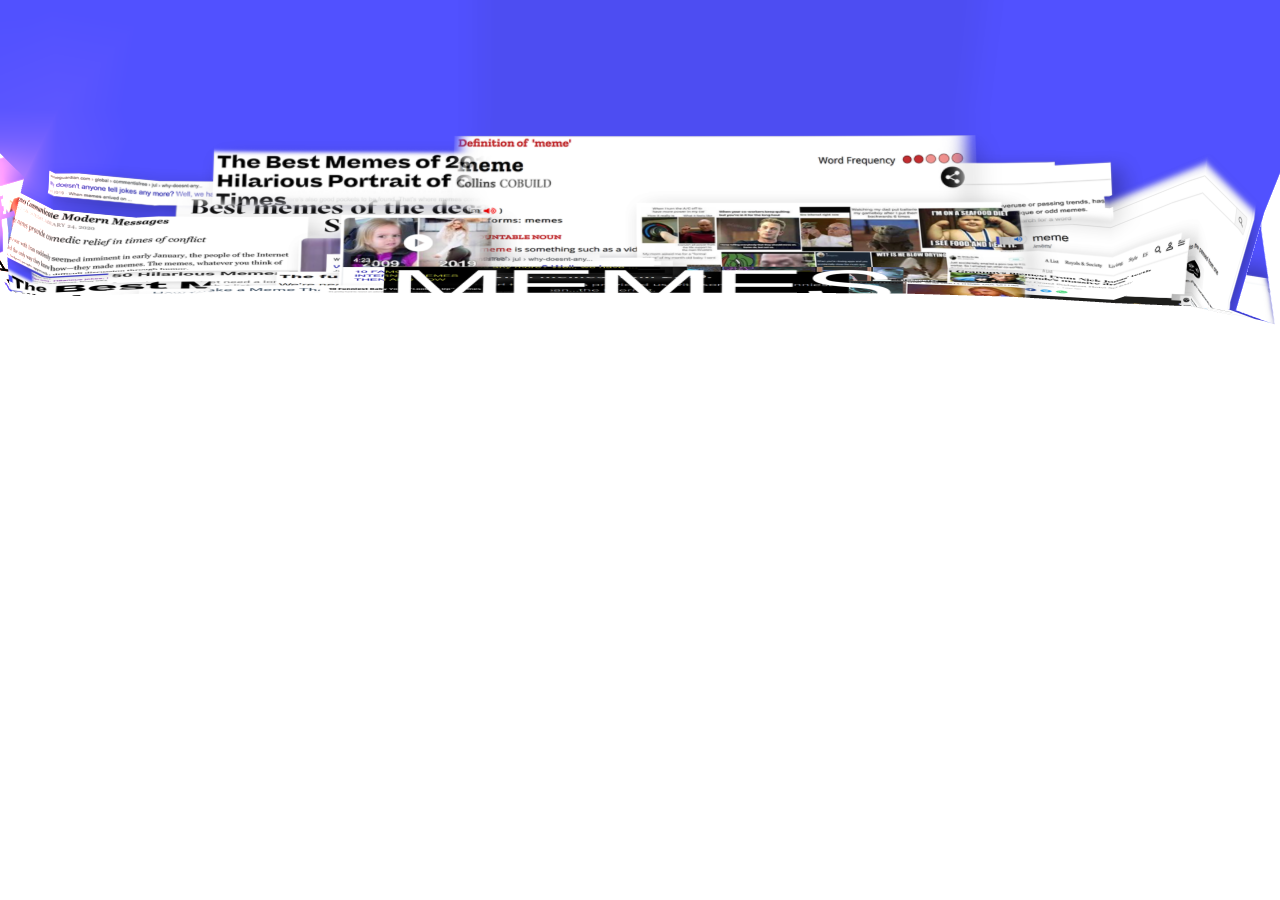
==== commit edf43120: "Update index.html" ====
--- a/index.html
+++ b/index.html
@@ -207,12 +207,7 @@
                                 
                                     <div>
                                         <sup class="supHome self-align-center">5</sup>
-                                        <div class="d-flex"><img class="wkLayoutImgVert" src='https://i.ibb.co/7RttW7L/Mushroom-A.jpg'>
-                                        <img class="wkLayoutImgVert" src='https://i.ibb.co/K6fwJJD/Mushroom-B.jpg'>
-                                        <img class="wkLayoutImgVert" src='https://i.ibb.co/WDVNxNZ/Mushroom-C.jpg'></div>
-                                        
-                                    
-                                   
+                                        <div class="d-flex"><img class="wkLayoutImgVert" src='https://i.ibb.co/pr3FZ6Z/Fungo.gif'>
                                 <p class="spiegawarfare-text-piccolo">
                                  interesting things is that maintaining the same logic is possible to change target, context and consequently audience. It is easily possible to recognize one or more propaganda techniques in a single meme, according to the definitions of the main twelve propaganda techniques, or logical fallacies, identified by Magedah Shabo in his book “Techniques of Propaganda and Persuasion” (2008). 
                                 </p>
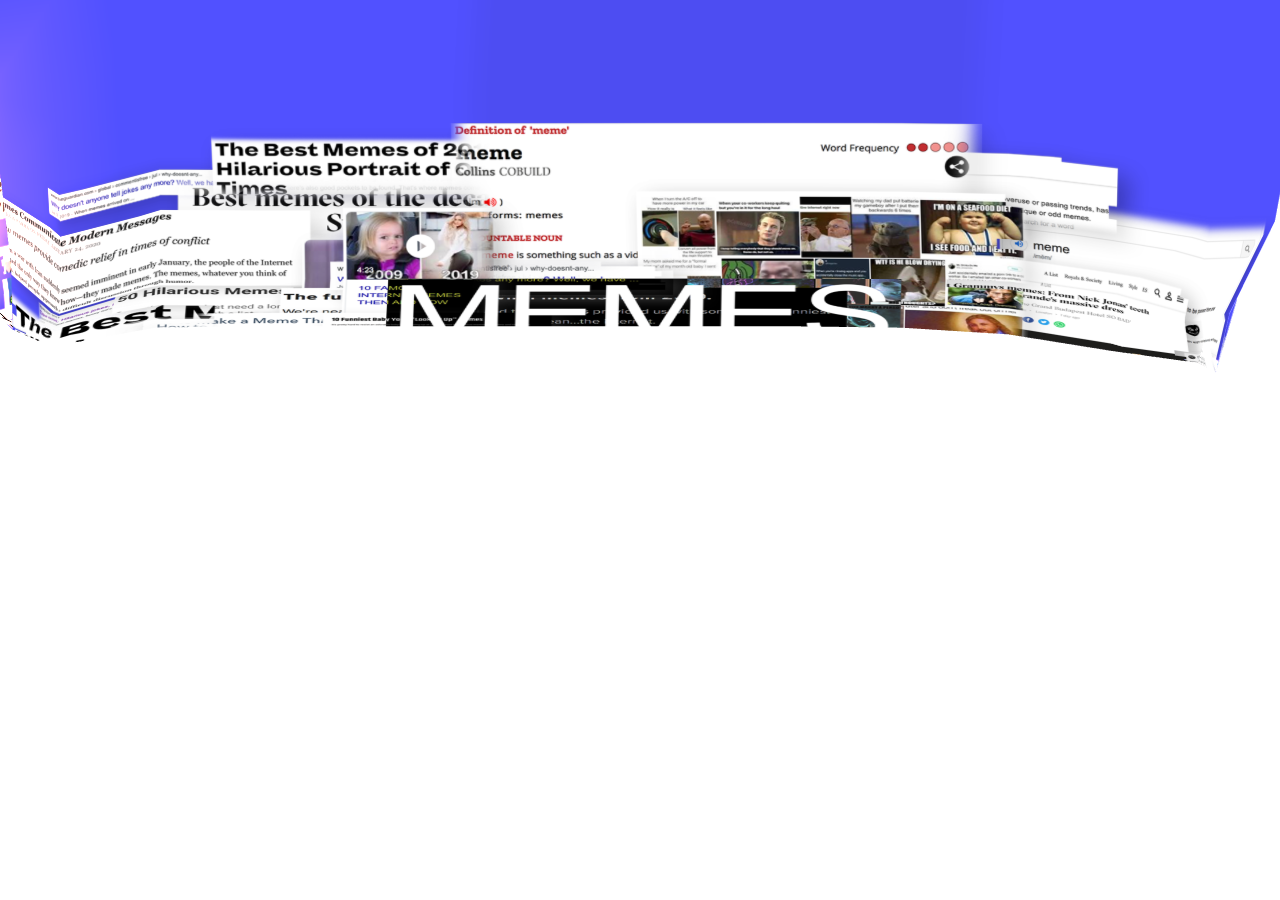
==== commit 9bbf693d: "mwa aggiornato" ====
--- a/index.html
+++ b/index.html
@@ -207,7 +207,7 @@
                                 
                                     <div>
                                         <sup class="supHome self-align-center">5</sup>
-                                        <div class="d-flex"><img class="wkLayoutImgVert" src='https://i.ibb.co/pr3FZ6Z/Fungo.gif'>
+                                       <img class="wkLayoutImg" id="coordinated" src='https://i.ibb.co/pr3FZ6Z/Fungo.gif'>
                                 <p class="spiegawarfare-text-piccolo">
                                  interesting things is that maintaining the same logic is possible to change target, context and consequently audience. It is easily possible to recognize one or more propaganda techniques in a single meme, according to the definitions of the main twelve propaganda techniques, or logical fallacies, identified by Magedah Shabo in his book “Techniques of Propaganda and Persuasion” (2008). 
                                 </p>
--- a/css/style.css
+++ b/css/style.css
@@ -3,6 +3,7 @@
     src: url('../assets/fonts/arialnarrow.woff') format('woff');
     src: url('../assets/fonts/arialnarrow.woff2') format('woff2');
 }
+
 
 body {
     background: url('https://i.ibb.co/R4NJYgR/Asset1-8.png')no-repeat center center fixed;
@@ -319,12 +320,12 @@
 #demo1{
     font-size: 1vw;
     padding-left: 0vw;
-    line-height: 1.3;
+    line-height: 1.5;
 }
 
 #demo2{
     font-size: 1vw;
-    padding-left: 1vw;
+    padding-left: 0.5rem;
     line-height: 1.3;
 }
 
@@ -633,9 +634,7 @@
 .propaganda__link:hover {
     font-size: var(--main-intro-size);
     line-height: 1;
-    color:cyan;
-    text-decoration: underline;
-}
+    color:cyan;}
 
 .apice {
     font-size: 5vw;
@@ -1760,7 +1759,7 @@
     .sidenav a {font-size: 1.2rem;}
 
         #demo2{
-        margin:2rem;
+        margin:0.5rem;
     }
     .trittico{height: 5rem;}
     #marginiCustom {
@@ -2025,4 +2024,9 @@
 }
 
 
-
+#bottoneFiltri{
+    margin-left: -0.5rem;
+}
+
+  #sticherz{
+        zoom:1;
